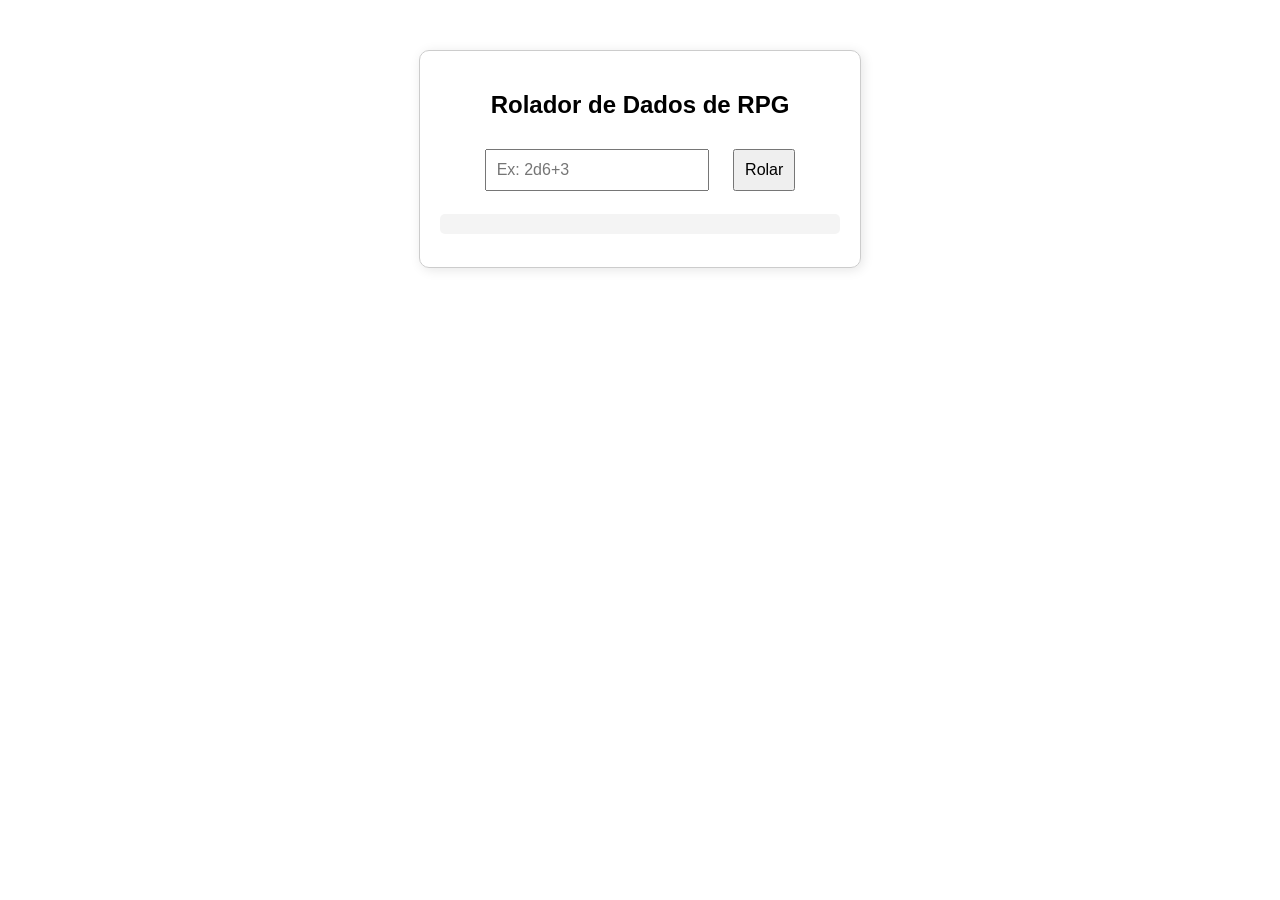
==== index.html @ 07a56e2e "Projeto simples inicial e funcional" ====
<!DOCTYPE html>
<html lang="pt-BR">
<head>
    <meta charset="UTF-8">
    <meta name="viewport" content="width=device-width, initial-scale=1.0">
    <title>Rolador de Dados de RPG</title>
    <style>
        body {
            font-family: Arial, sans-serif;
            text-align: center;
            margin: 50px;
        }
        #container {
            max-width: 400px;
            margin: auto;
            padding: 20px;
            border: 1px solid #ccc;
            border-radius: 10px;
            box-shadow: 2px 2px 12px rgba(0, 0, 0, 0.1);
        }
        input, button {
            padding: 10px;
            margin: 10px;
            font-size: 16px;
        }
        button {
            cursor: pointer;
        }
        pre {
            background: #f4f4f4;
            padding: 10px;
            border-radius: 5px;
            text-align: left;
        }
    </style>
</head>
<body>
    <div id="container">
        <h2>Rolador de Dados de RPG</h2>
        <input type="text" id="diceInput" placeholder="Ex: 2d6+3" />
        <button id="rollButton">Rolar</button>
        <pre id="result"></pre>
    </div>

    <script>
        function rollDice(expression) {
            const diceRegex = /(\d*)d(\d+)([+-]\d+)?/i;
            const match = expression.match(diceRegex);
            
            if (!match) {
                return "Formato inválido. Use algo como '2d6+3'";
            }
            
            let [_, numDice, diceType, modifier] = match;
            numDice = numDice ? parseInt(numDice) : 1;
            diceType = parseInt(diceType);
            modifier = modifier ? parseInt(modifier) : 0;
            
            if (numDice <= 0 || diceType <= 0) {
                return "Número de dados e faces devem ser positivos.";
            }
            
            let results = [];
            let total = 0;
            
            for (let i = 0; i < numDice; i++) {
                let roll = Math.floor(Math.random() * diceType) + 1;
                results.push(roll);
                total += roll;
            }
            
            total += modifier;
            return {
                expression: expression,
                rolls: results,
                modifier: modifier,
                total: total
            };
        }

        document.getElementById("rollButton").addEventListener("click", () => {
            const input = document.getElementById("diceInput").value;
            const result = rollDice(input);
            document.getElementById("result").innerText = JSON.stringify(result, null, 2);
        });
    </script>
</body>
</html>
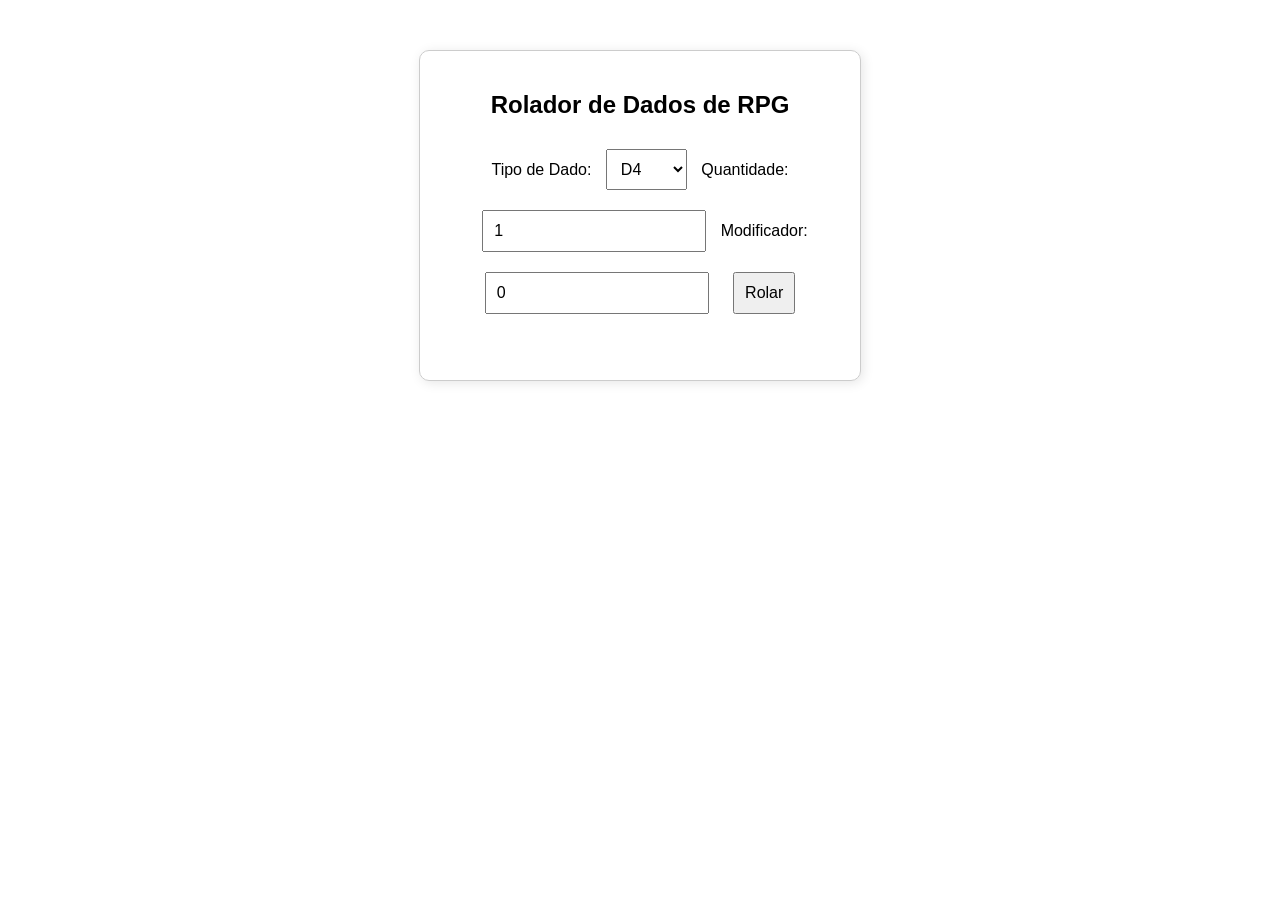
==== commit f369c675: "primeira versão" ====
--- a/index.html
+++ b/index.html
@@ -18,7 +18,7 @@
             border-radius: 10px;
             box-shadow: 2px 2px 12px rgba(0, 0, 0, 0.1);
         }
-        input, button {
+        select, input, button {
             padding: 10px;
             margin: 10px;
             font-size: 16px;
@@ -26,40 +26,43 @@
         button {
             cursor: pointer;
         }
-        pre {
-            background: #f4f4f4;
-            padding: 10px;
-            border-radius: 5px;
-            text-align: left;
+        .dice-results {
+            display: flex;
+            justify-content: center;
+            flex-wrap: wrap;
+            margin-top: 20px;
+        }
+        .dice {
+            width: 50px;
+            height: 50px;
+            margin: 5px;
         }
     </style>
 </head>
 <body>
     <div id="container">
         <h2>Rolador de Dados de RPG</h2>
-        <input type="text" id="diceInput" placeholder="Ex: 2d6+3" />
+        <label for="diceType">Tipo de Dado:</label>
+        <select id="diceType">
+            <option value="4">D4</option>
+            <option value="6">D6</option>
+            <option value="8">D8</option>
+            <option value="10">D10</option>
+            <option value="12">D12</option>
+            <option value="20">D20</option>
+            <option value="100">D100</option>
+        </select>
+        <label for="diceCount">Quantidade:</label>
+        <input type="number" id="diceCount" min="1" value="1" />
+        <label for="modifier">Modificador:</label>
+        <input type="number" id="modifier" value="0" />
         <button id="rollButton">Rolar</button>
-        <pre id="result"></pre>
+        <div class="dice-results" id="diceResults"></div>
+        <p id="totalResult"></p>
     </div>
 
     <script>
-        function rollDice(expression) {
-            const diceRegex = /(\d*)d(\d+)([+-]\d+)?/i;
-            const match = expression.match(diceRegex);
-            
-            if (!match) {
-                return "Formato inválido. Use algo como '2d6+3'";
-            }
-            
-            let [_, numDice, diceType, modifier] = match;
-            numDice = numDice ? parseInt(numDice) : 1;
-            diceType = parseInt(diceType);
-            modifier = modifier ? parseInt(modifier) : 0;
-            
-            if (numDice <= 0 || diceType <= 0) {
-                return "Número de dados e faces devem ser positivos.";
-            }
-            
+        function rollDice(numDice, diceType, modifier) {
             let results = [];
             let total = 0;
             
@@ -70,19 +73,28 @@
             }
             
             total += modifier;
-            return {
-                expression: expression,
-                rolls: results,
-                modifier: modifier,
-                total: total
-            };
+            return { rolls: results, total: total };
         }
 
         document.getElementById("rollButton").addEventListener("click", () => {
-            const input = document.getElementById("diceInput").value;
-            const result = rollDice(input);
-            document.getElementById("result").innerText = JSON.stringify(result, null, 2);
+            const diceType = parseInt(document.getElementById("diceType").value);
+            const numDice = parseInt(document.getElementById("diceCount").value);
+            const modifier = parseInt(document.getElementById("modifier").value);
+            
+            const result = rollDice(numDice, diceType, modifier);
+            const resultsDiv = document.getElementById("diceResults");
+            resultsDiv.innerHTML = "";
+            
+            result.rolls.forEach(roll => {
+                let img = document.createElement("img");
+                img.src = `https://via.placeholder.com/50?text=${roll}`;
+                img.alt = `Dado: ${roll}`;
+                img.classList.add("dice");
+                resultsDiv.appendChild(img);
+            });
+            
+            document.getElementById("totalResult").innerText = `Total: ${result.total}`;
         });
     </script>
 </body>
-</html>+</html>
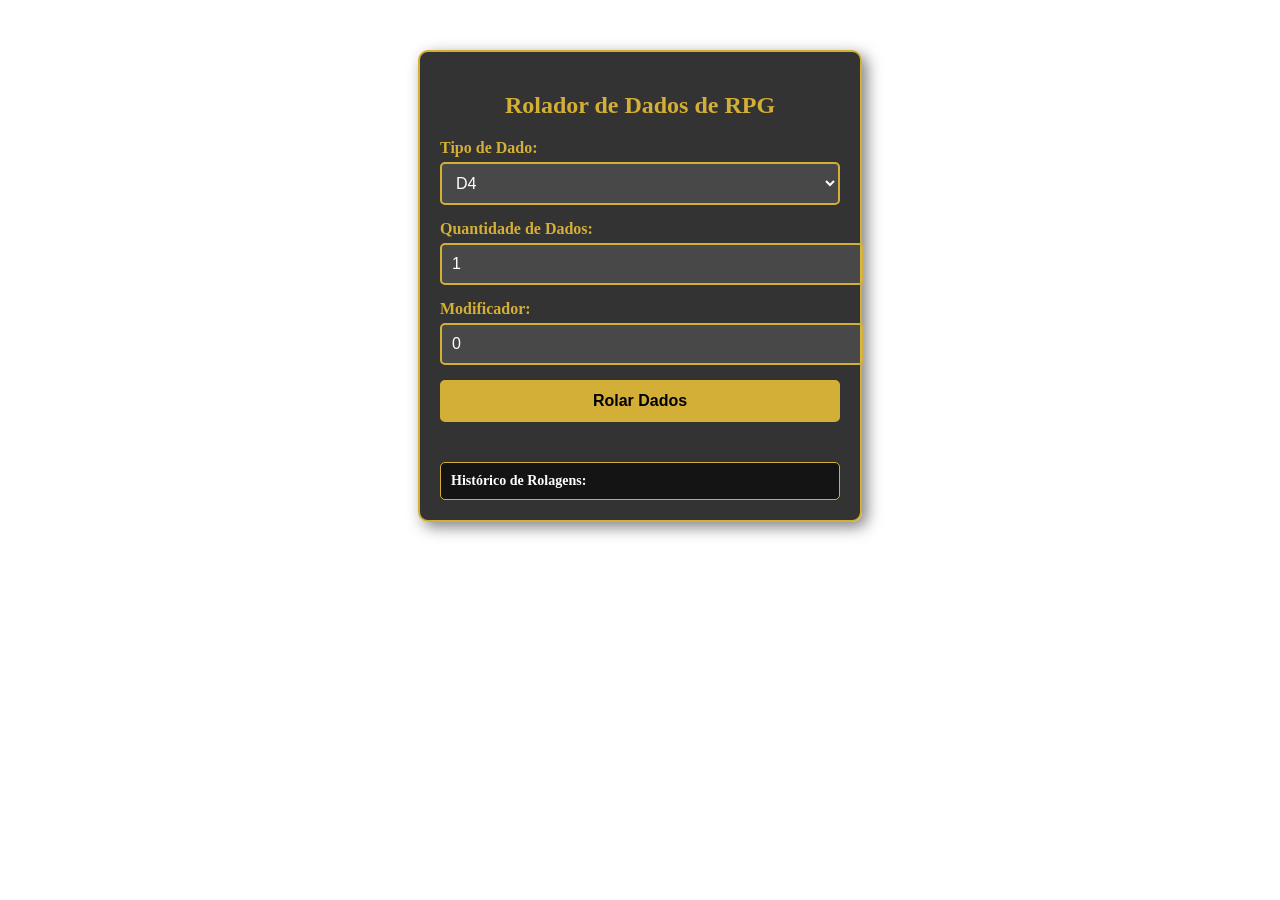
==== commit 7f658f69: "mais estilo a solução" ====
--- a/index.html
+++ b/index.html
@@ -6,25 +6,56 @@
     <title>Rolador de Dados de RPG</title>
     <style>
         body {
-            font-family: Arial, sans-serif;
+            font-family: 'MedievalSharp', cursive;
             text-align: center;
-            margin: 50px;
+            background: url('https://www.pixelstalk.net/wp-content/uploads/images6/Dark-Fantasy-Wallpaper-HD-Free-download.jpg') no-repeat center center fixed;
+            background-size: cover;
+            color: #fff;
+            margin: 0;
+            padding: 0;
         }
         #container {
-            max-width: 400px;
-            margin: auto;
+            max-width: 90%;
+            width: 400px;
+            margin: 50px auto;
             padding: 20px;
-            border: 1px solid #ccc;
+            background: rgba(0, 0, 0, 0.8);
+            border: 2px solid #d4af37;
             border-radius: 10px;
-            box-shadow: 2px 2px 12px rgba(0, 0, 0, 0.1);
+            box-shadow: 5px 5px 15px rgba(0, 0, 0, 0.5);
+        }
+        h2 {
+            color: #d4af37;
+            font-size: 24px;
+        }
+        .form-group {
+            text-align: left;
+            margin-bottom: 15px;
+        }
+        label {
+            display: block;
+            font-weight: bold;
+            margin-bottom: 5px;
+            color: #d4af37;
         }
         select, input, button {
+            width: 100%;
             padding: 10px;
-            margin: 10px;
             font-size: 16px;
+            border: 2px solid #d4af37;
+            border-radius: 5px;
+            background: rgba(255, 255, 255, 0.1);
+            color: #fff;
         }
         button {
+            background: #d4af37;
+            color: #000;
+            font-weight: bold;
             cursor: pointer;
+            transition: 0.3s;
+        }
+        button:hover {
+            background: #b8860b;
         }
         .dice-results {
             display: flex;
@@ -36,32 +67,72 @@
             width: 50px;
             height: 50px;
             margin: 5px;
+            display: flex;
+            align-items: center;
+            justify-content: center;
+            font-size: 20px;
+            font-weight: bold;
+            background: #222;
+            border-radius: 10px;
+            box-shadow: 2px 2px 5px rgba(0, 0, 0, 0.5);
+            border: 2px solid #d4af37;
+            color: #fff;
+        }
+        #history {
+            margin-top: 20px;
+            text-align: left;
+            font-size: 14px;
+            max-height: 150px;
+            overflow-y: auto;
+            background: rgba(0, 0, 0, 0.6);
+            padding: 10px;
+            border-radius: 5px;
+            border: 1px solid #d4af37;
+        }
+        @media (max-width: 500px) {
+            #container {
+                width: 90%;
+            }
+            .dice {
+                width: 40px;
+                height: 40px;
+                font-size: 18px;
+            }
         }
     </style>
 </head>
 <body>
     <div id="container">
         <h2>Rolador de Dados de RPG</h2>
-        <label for="diceType">Tipo de Dado:</label>
-        <select id="diceType">
-            <option value="4">D4</option>
-            <option value="6">D6</option>
-            <option value="8">D8</option>
-            <option value="10">D10</option>
-            <option value="12">D12</option>
-            <option value="20">D20</option>
-            <option value="100">D100</option>
-        </select>
-        <label for="diceCount">Quantidade:</label>
-        <input type="number" id="diceCount" min="1" value="1" />
-        <label for="modifier">Modificador:</label>
-        <input type="number" id="modifier" value="0" />
-        <button id="rollButton">Rolar</button>
+        <div class="form-group">
+            <label for="diceType">Tipo de Dado:</label>
+            <select id="diceType">
+                <option value="4">D4</option>
+                <option value="6">D6</option>
+                <option value="8">D8</option>
+                <option value="10">D10</option>
+                <option value="12">D12</option>
+                <option value="20">D20</option>
+                <option value="100">D100</option>
+            </select>
+        </div>
+        <div class="form-group">
+            <label for="diceCount">Quantidade de Dados:</label>
+            <input type="number" id="diceCount" min="1" value="1" />
+        </div>
+        <div class="form-group">
+            <label for="modifier">Modificador:</label>
+            <input type="number" id="modifier" value="0" />
+        </div>
+        <button id="rollButton">Rolar Dados</button>
         <div class="dice-results" id="diceResults"></div>
         <p id="totalResult"></p>
+        <div id="history"><strong>Histórico de Rolagens:</strong><br></div>
     </div>
 
     <script>
+        let history = [];
+
         function rollDice(numDice, diceType, modifier) {
             let results = [];
             let total = 0;
@@ -86,14 +157,18 @@
             resultsDiv.innerHTML = "";
             
             result.rolls.forEach(roll => {
-                let img = document.createElement("img");
-                img.src = `https://via.placeholder.com/50?text=${roll}`;
-                img.alt = `Dado: ${roll}`;
-                img.classList.add("dice");
-                resultsDiv.appendChild(img);
+                let diceDiv = document.createElement("div");
+                diceDiv.classList.add("dice");
+                diceDiv.innerText = roll;
+                resultsDiv.appendChild(diceDiv);
             });
             
             document.getElementById("totalResult").innerText = `Total: ${result.total}`;
+            
+            let historyEntry = `Rolou ${numDice}d${diceType} + ${modifier}: ${result.rolls.join(", ")} (Total: ${result.total})`;
+            history.unshift(historyEntry);
+            if (history.length > 10) history.pop();
+            document.getElementById("history").innerHTML = `<strong>Histórico de Rolagens:</strong><br>${history.join('<br>')}`;
         });
     </script>
 </body>
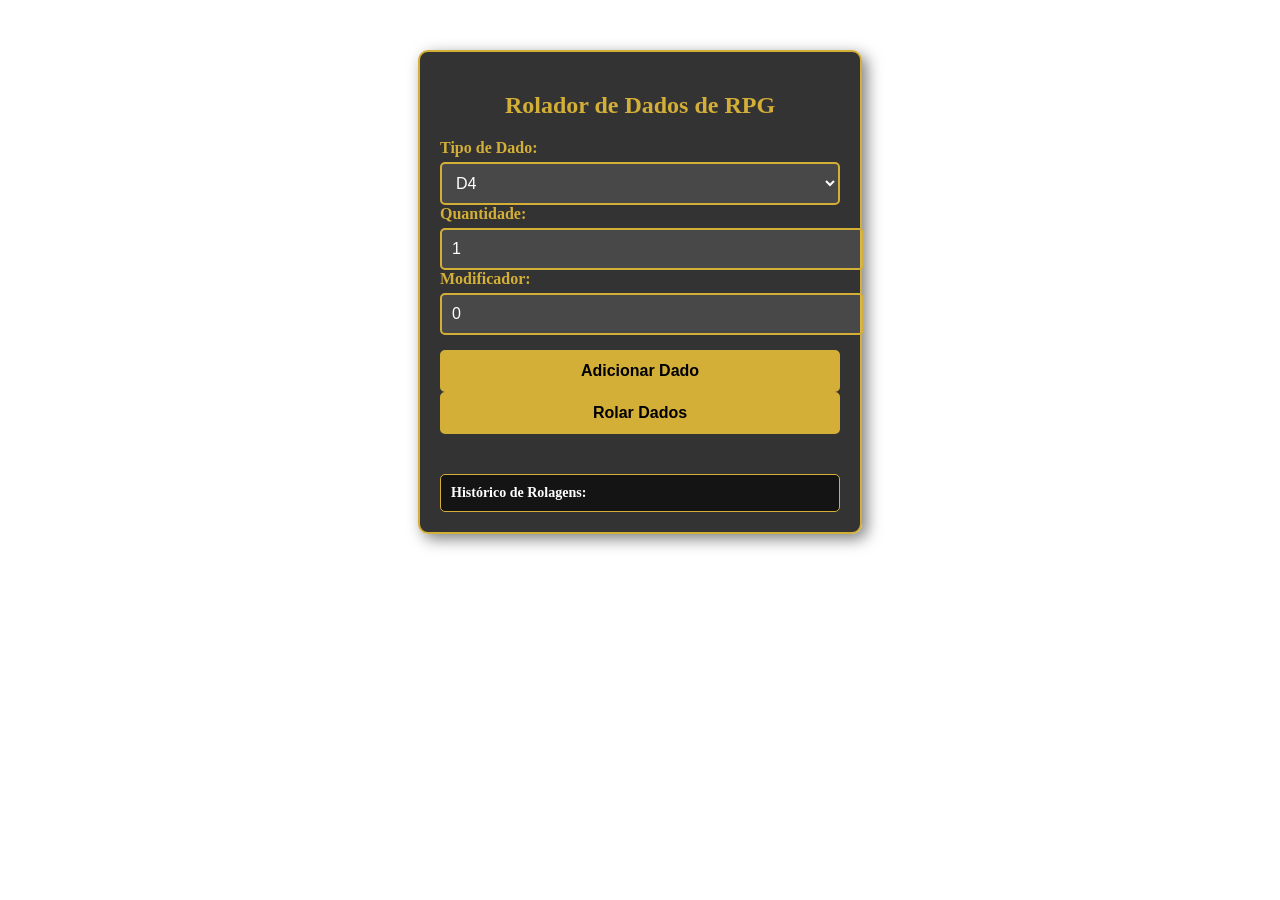
==== commit 143b91b9: "." ====
--- a/index.html
+++ b/index.html
@@ -104,26 +104,8 @@
 <body>
     <div id="container">
         <h2>Rolador de Dados de RPG</h2>
-        <div class="form-group">
-            <label for="diceType">Tipo de Dado:</label>
-            <select id="diceType">
-                <option value="4">D4</option>
-                <option value="6">D6</option>
-                <option value="8">D8</option>
-                <option value="10">D10</option>
-                <option value="12">D12</option>
-                <option value="20">D20</option>
-                <option value="100">D100</option>
-            </select>
-        </div>
-        <div class="form-group">
-            <label for="diceCount">Quantidade de Dados:</label>
-            <input type="number" id="diceCount" min="1" value="1" />
-        </div>
-        <div class="form-group">
-            <label for="modifier">Modificador:</label>
-            <input type="number" id="modifier" value="0" />
-        </div>
+        <div id="diceList"></div>
+        <button id="addDice">Adicionar Dado</button>
         <button id="rollButton">Rolar Dados</button>
         <div class="dice-results" id="diceResults"></div>
         <p id="totalResult"></p>
@@ -138,38 +120,71 @@
             let total = 0;
             
             for (let i = 0; i < numDice; i++) {
-                let roll = Math.floor(Math.random() * diceType) + 1;
+                let roll = Math.floor(Math.random() * diceType) + 1 + modifier;
                 results.push(roll);
                 total += roll;
             }
             
-            total += modifier;
             return { rolls: results, total: total };
         }
 
+        function addDiceRow() {
+            const diceList = document.getElementById("diceList");
+            const div = document.createElement("div");
+            div.classList.add("form-group");
+            div.innerHTML = `
+                <label>Tipo de Dado:</label>
+                <select class="diceType">
+                    <option value="4">D4</option>
+                    <option value="6">D6</option>
+                    <option value="8">D8</option>
+                    <option value="10">D10</option>
+                    <option value="12">D12</option>
+                    <option value="20">D20</option>
+                    <option value="100">D100</option>
+                </select>
+                <label>Quantidade:</label>
+                <input type="number" class="diceCount" min="1" value="1" />
+                <label>Modificador:</label>
+                <input type="number" class="modifier" value="0" />
+            `;
+            diceList.appendChild(div);
+        }
+
+        document.getElementById("addDice").addEventListener("click", addDiceRow);
+
         document.getElementById("rollButton").addEventListener("click", () => {
-            const diceType = parseInt(document.getElementById("diceType").value);
-            const numDice = parseInt(document.getElementById("diceCount").value);
-            const modifier = parseInt(document.getElementById("modifier").value);
+            const diceRows = document.querySelectorAll("#diceList .form-group");
+            let totalSum = 0;
+            let allRolls = [];
+            document.getElementById("diceResults").innerHTML = "";
+
+            diceRows.forEach(row => {
+                const diceType = parseInt(row.querySelector(".diceType").value);
+                const numDice = parseInt(row.querySelector(".diceCount").value);
+                const modifier = parseInt(row.querySelector(".modifier").value);
+                
+                const result = rollDice(numDice, diceType, modifier);
+                totalSum += result.total;
+                allRolls.push(`(${numDice}d${diceType} + ${modifier}) ➝ ${result.rolls.join(", ")}`);
+                
+                result.rolls.forEach(roll => {
+                    let diceDiv = document.createElement("div");
+                    diceDiv.classList.add("dice");
+                    diceDiv.innerText = roll;
+                    document.getElementById("diceResults").appendChild(diceDiv);
+                });
+            });
+
+            document.getElementById("totalResult").innerText = `Total: ${totalSum}`;
             
-            const result = rollDice(numDice, diceType, modifier);
-            const resultsDiv = document.getElementById("diceResults");
-            resultsDiv.innerHTML = "";
-            
-            result.rolls.forEach(roll => {
-                let diceDiv = document.createElement("div");
-                diceDiv.classList.add("dice");
-                diceDiv.innerText = roll;
-                resultsDiv.appendChild(diceDiv);
-            });
-            
-            document.getElementById("totalResult").innerText = `Total: ${result.total}`;
-            
-            let historyEntry = `Rolou ${numDice}d${diceType} + ${modifier}: ${result.rolls.join(", ")} (Total: ${result.total})`;
+            let historyEntry = allRolls.join(" | ") + ` (Total: ${totalSum})`;
             history.unshift(historyEntry);
             if (history.length > 10) history.pop();
             document.getElementById("history").innerHTML = `<strong>Histórico de Rolagens:</strong><br>${history.join('<br>')}`;
         });
+
+        addDiceRow();
     </script>
 </body>
 </html>
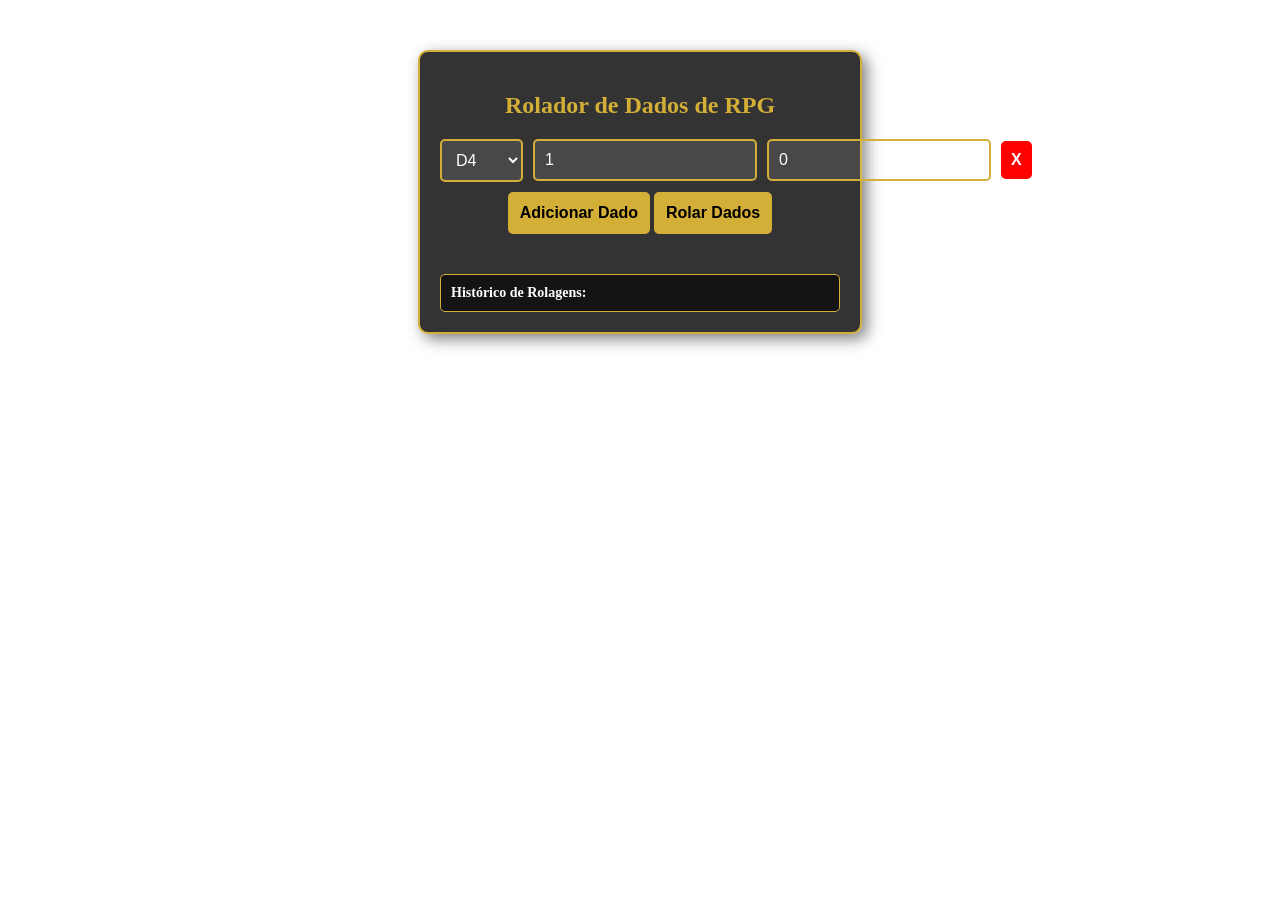
==== commit 91e8fabb: "inserindo e deletando dados na rolagem" ====
--- a/index.html
+++ b/index.html
@@ -29,23 +29,24 @@
             font-size: 24px;
         }
         .form-group {
-            text-align: left;
-            margin-bottom: 15px;
+            display: flex;
+            align-items: center;
+            gap: 10px;
+            margin-bottom: 10px;
         }
         label {
-            display: block;
-            font-weight: bold;
-            margin-bottom: 5px;
             color: #d4af37;
         }
         select, input, button {
-            width: 100%;
             padding: 10px;
             font-size: 16px;
             border: 2px solid #d4af37;
             border-radius: 5px;
             background: rgba(255, 255, 255, 0.1);
             color: #fff;
+        }
+        select:focus {
+            background: #444;
         }
         button {
             background: #d4af37;
@@ -57,6 +58,13 @@
         button:hover {
             background: #b8860b;
         }
+        .remove-dice {
+            background: red;
+            color: white;
+            font-weight: bold;
+            border: none;
+            cursor: pointer;
+        }
         .dice-results {
             display: flex;
             justify-content: center;
@@ -66,7 +74,6 @@
         .dice {
             width: 50px;
             height: 50px;
-            margin: 5px;
             display: flex;
             align-items: center;
             justify-content: center;
@@ -74,9 +81,9 @@
             font-weight: bold;
             background: #222;
             border-radius: 10px;
-            box-shadow: 2px 2px 5px rgba(0, 0, 0, 0.5);
             border: 2px solid #d4af37;
             color: #fff;
+            margin: 5px;
         }
         #history {
             margin-top: 20px;
@@ -88,16 +95,6 @@
             padding: 10px;
             border-radius: 5px;
             border: 1px solid #d4af37;
-        }
-        @media (max-width: 500px) {
-            #container {
-                width: 90%;
-            }
-            .dice {
-                width: 40px;
-                height: 40px;
-                font-size: 18px;
-            }
         }
     </style>
 </head>
@@ -133,7 +130,6 @@
             const div = document.createElement("div");
             div.classList.add("form-group");
             div.innerHTML = `
-                <label>Tipo de Dado:</label>
                 <select class="diceType">
                     <option value="4">D4</option>
                     <option value="6">D6</option>
@@ -143,12 +139,12 @@
                     <option value="20">D20</option>
                     <option value="100">D100</option>
                 </select>
-                <label>Quantidade:</label>
                 <input type="number" class="diceCount" min="1" value="1" />
-                <label>Modificador:</label>
                 <input type="number" class="modifier" value="0" />
+                <button class="remove-dice">X</button>
             `;
             diceList.appendChild(div);
+            div.querySelector(".remove-dice").addEventListener("click", () => div.remove());
         }
 
         document.getElementById("addDice").addEventListener("click", addDiceRow);
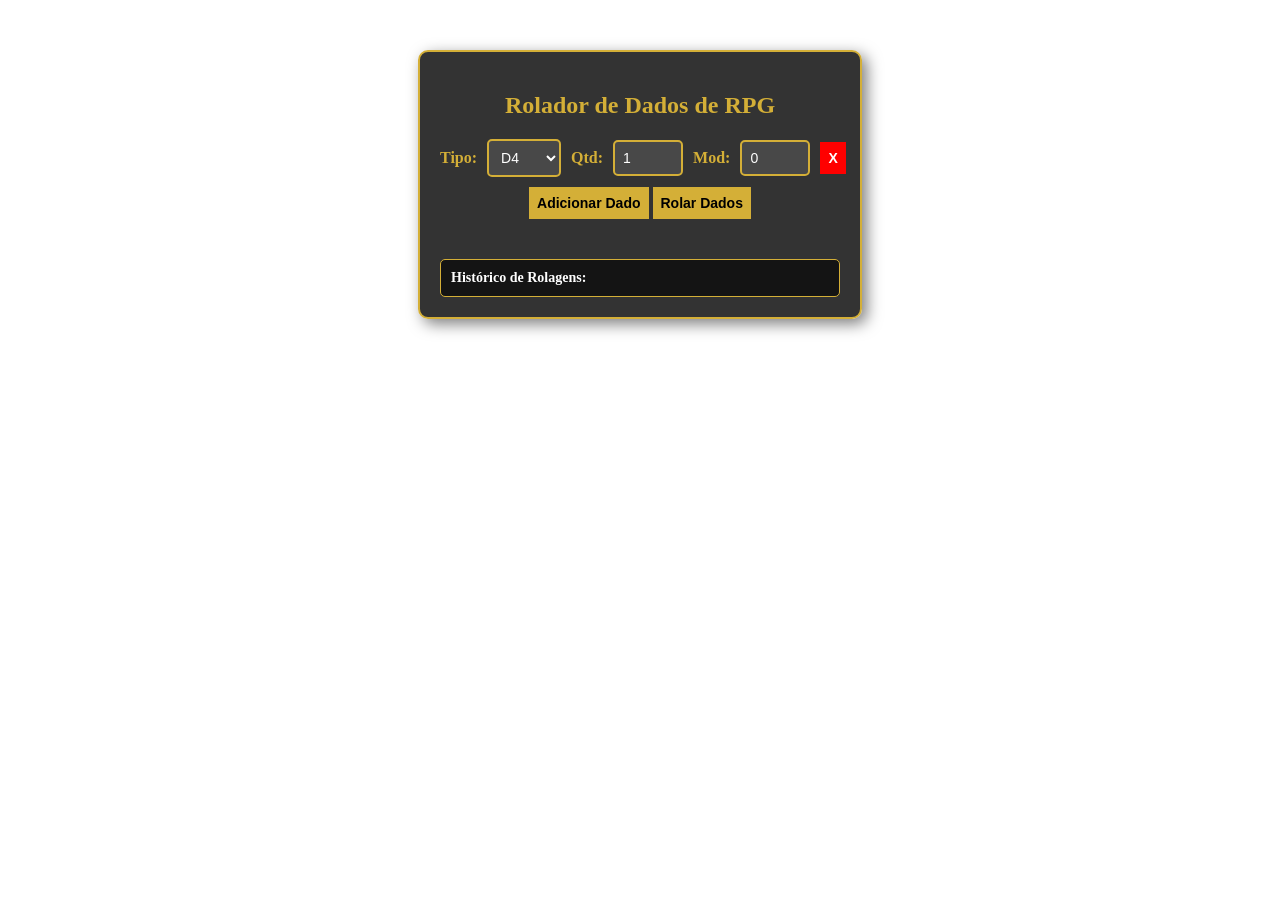
==== commit 79b40691: "." ====
--- a/index.html
+++ b/index.html
@@ -35,23 +35,27 @@
             margin-bottom: 10px;
         }
         label {
+            font-weight: bold;
             color: #d4af37;
         }
-        select, input, button {
-            padding: 10px;
-            font-size: 16px;
+        select, input {
+            padding: 8px;
+            font-size: 14px;
             border: 2px solid #d4af37;
             border-radius: 5px;
             background: rgba(255, 255, 255, 0.1);
             color: #fff;
         }
-        select:focus {
+        select:focus, input:focus {
             background: #444;
         }
         button {
+            padding: 8px;
+            font-size: 14px;
             background: #d4af37;
             color: #000;
             font-weight: bold;
+            border: none;
             cursor: pointer;
             transition: 0.3s;
         }
@@ -64,6 +68,7 @@
             font-weight: bold;
             border: none;
             cursor: pointer;
+            padding: 8px;
         }
         .dice-results {
             display: flex;
@@ -130,6 +135,7 @@
             const div = document.createElement("div");
             div.classList.add("form-group");
             div.innerHTML = `
+                <label>Tipo:</label>
                 <select class="diceType">
                     <option value="4">D4</option>
                     <option value="6">D6</option>
@@ -139,8 +145,10 @@
                     <option value="20">D20</option>
                     <option value="100">D100</option>
                 </select>
-                <input type="number" class="diceCount" min="1" value="1" />
-                <input type="number" class="modifier" value="0" />
+                <label>Qtd:</label>
+                <input type="number" class="diceCount" min="1" value="1" style="width: 50px;" />
+                <label>Mod:</label>
+                <input type="number" class="modifier" value="0" style="width: 50px;" />
                 <button class="remove-dice">X</button>
             `;
             diceList.appendChild(div);
@@ -163,19 +171,10 @@
                 const result = rollDice(numDice, diceType, modifier);
                 totalSum += result.total;
                 allRolls.push(`(${numDice}d${diceType} + ${modifier}) ➝ ${result.rolls.join(", ")}`);
-                
-                result.rolls.forEach(roll => {
-                    let diceDiv = document.createElement("div");
-                    diceDiv.classList.add("dice");
-                    diceDiv.innerText = roll;
-                    document.getElementById("diceResults").appendChild(diceDiv);
-                });
             });
 
             document.getElementById("totalResult").innerText = `Total: ${totalSum}`;
-            
-            let historyEntry = allRolls.join(" | ") + ` (Total: ${totalSum})`;
-            history.unshift(historyEntry);
+            history.unshift(allRolls.join(" | ") + ` (Total: ${totalSum})`);
             if (history.length > 10) history.pop();
             document.getElementById("history").innerHTML = `<strong>Histórico de Rolagens:</strong><br>${history.join('<br>')}`;
         });
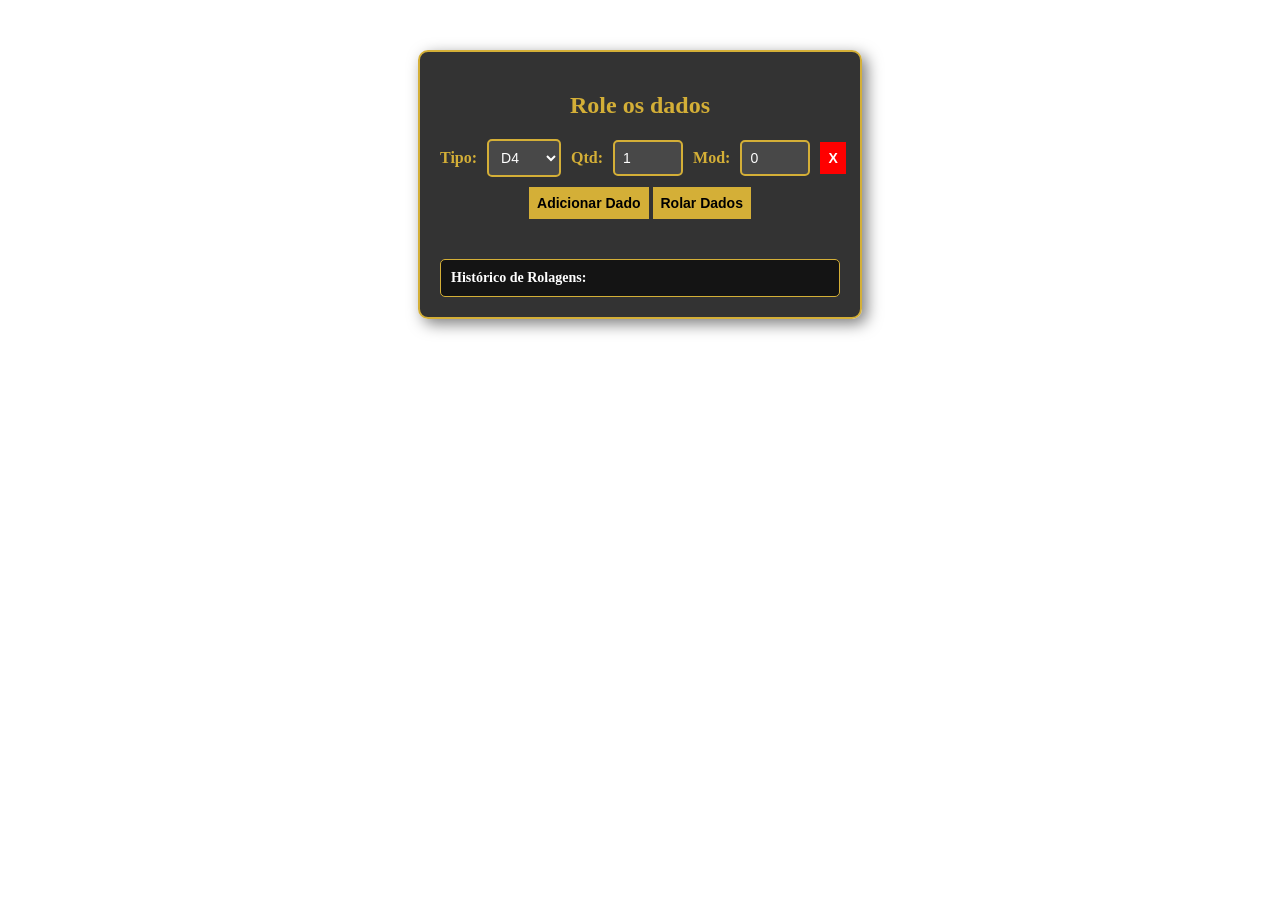
==== commit 09084ed7: "organizando projeto" ====
--- a/index.html
+++ b/index.html
@@ -1,111 +1,15 @@
 <!DOCTYPE html>
 <html lang="pt-BR">
-<head>
+  <head>
     <meta charset="UTF-8">
     <meta name="viewport" content="width=device-width, initial-scale=1.0">
-    <title>Rolador de Dados de RPG</title>
-    <style>
-        body {
-            font-family: 'MedievalSharp', cursive;
-            text-align: center;
-            background: url('https://www.pixelstalk.net/wp-content/uploads/images6/Dark-Fantasy-Wallpaper-HD-Free-download.jpg') no-repeat center center fixed;
-            background-size: cover;
-            color: #fff;
-            margin: 0;
-            padding: 0;
-        }
-        #container {
-            max-width: 90%;
-            width: 400px;
-            margin: 50px auto;
-            padding: 20px;
-            background: rgba(0, 0, 0, 0.8);
-            border: 2px solid #d4af37;
-            border-radius: 10px;
-            box-shadow: 5px 5px 15px rgba(0, 0, 0, 0.5);
-        }
-        h2 {
-            color: #d4af37;
-            font-size: 24px;
-        }
-        .form-group {
-            display: flex;
-            align-items: center;
-            gap: 10px;
-            margin-bottom: 10px;
-        }
-        label {
-            font-weight: bold;
-            color: #d4af37;
-        }
-        select, input {
-            padding: 8px;
-            font-size: 14px;
-            border: 2px solid #d4af37;
-            border-radius: 5px;
-            background: rgba(255, 255, 255, 0.1);
-            color: #fff;
-        }
-        select:focus, input:focus {
-            background: #444;
-        }
-        button {
-            padding: 8px;
-            font-size: 14px;
-            background: #d4af37;
-            color: #000;
-            font-weight: bold;
-            border: none;
-            cursor: pointer;
-            transition: 0.3s;
-        }
-        button:hover {
-            background: #b8860b;
-        }
-        .remove-dice {
-            background: red;
-            color: white;
-            font-weight: bold;
-            border: none;
-            cursor: pointer;
-            padding: 8px;
-        }
-        .dice-results {
-            display: flex;
-            justify-content: center;
-            flex-wrap: wrap;
-            margin-top: 20px;
-        }
-        .dice {
-            width: 50px;
-            height: 50px;
-            display: flex;
-            align-items: center;
-            justify-content: center;
-            font-size: 20px;
-            font-weight: bold;
-            background: #222;
-            border-radius: 10px;
-            border: 2px solid #d4af37;
-            color: #fff;
-            margin: 5px;
-        }
-        #history {
-            margin-top: 20px;
-            text-align: left;
-            font-size: 14px;
-            max-height: 150px;
-            overflow-y: auto;
-            background: rgba(0, 0, 0, 0.6);
-            padding: 10px;
-            border-radius: 5px;
-            border: 1px solid #d4af37;
-        }
-    </style>
-</head>
-<body>
+    <title>Rolando Dados</title>
+    <link rel="stylesheet" href="styles.css">
+
+  </head>
+  <body>
     <div id="container">
-        <h2>Rolador de Dados de RPG</h2>
+        <h2>Role os dados</h2>
         <div id="diceList"></div>
         <button id="addDice">Adicionar Dado</button>
         <button id="rollButton">Rolar Dados</button>
@@ -113,73 +17,6 @@
         <p id="totalResult"></p>
         <div id="history"><strong>Histórico de Rolagens:</strong><br></div>
     </div>
-
-    <script>
-        let history = [];
-
-        function rollDice(numDice, diceType, modifier) {
-            let results = [];
-            let total = 0;
-            
-            for (let i = 0; i < numDice; i++) {
-                let roll = Math.floor(Math.random() * diceType) + 1 + modifier;
-                results.push(roll);
-                total += roll;
-            }
-            
-            return { rolls: results, total: total };
-        }
-
-        function addDiceRow() {
-            const diceList = document.getElementById("diceList");
-            const div = document.createElement("div");
-            div.classList.add("form-group");
-            div.innerHTML = `
-                <label>Tipo:</label>
-                <select class="diceType">
-                    <option value="4">D4</option>
-                    <option value="6">D6</option>
-                    <option value="8">D8</option>
-                    <option value="10">D10</option>
-                    <option value="12">D12</option>
-                    <option value="20">D20</option>
-                    <option value="100">D100</option>
-                </select>
-                <label>Qtd:</label>
-                <input type="number" class="diceCount" min="1" value="1" style="width: 50px;" />
-                <label>Mod:</label>
-                <input type="number" class="modifier" value="0" style="width: 50px;" />
-                <button class="remove-dice">X</button>
-            `;
-            diceList.appendChild(div);
-            div.querySelector(".remove-dice").addEventListener("click", () => div.remove());
-        }
-
-        document.getElementById("addDice").addEventListener("click", addDiceRow);
-
-        document.getElementById("rollButton").addEventListener("click", () => {
-            const diceRows = document.querySelectorAll("#diceList .form-group");
-            let totalSum = 0;
-            let allRolls = [];
-            document.getElementById("diceResults").innerHTML = "";
-
-            diceRows.forEach(row => {
-                const diceType = parseInt(row.querySelector(".diceType").value);
-                const numDice = parseInt(row.querySelector(".diceCount").value);
-                const modifier = parseInt(row.querySelector(".modifier").value);
-                
-                const result = rollDice(numDice, diceType, modifier);
-                totalSum += result.total;
-                allRolls.push(`(${numDice}d${diceType} + ${modifier}) ➝ ${result.rolls.join(", ")}`);
-            });
-
-            document.getElementById("totalResult").innerText = `Total: ${totalSum}`;
-            history.unshift(allRolls.join(" | ") + ` (Total: ${totalSum})`);
-            if (history.length > 10) history.pop();
-            document.getElementById("history").innerHTML = `<strong>Histórico de Rolagens:</strong><br>${history.join('<br>')}`;
-        });
-
-        addDiceRow();
-    </script>
-</body>
-</html>
+    <script src="script.js"></script>
+  </body>
+</html>
--- a/styles.css
+++ b/styles.css
@@ -0,0 +1,96 @@
+body {
+  font-family: 'MedievalSharp', cursive;
+  text-align: center;
+  background: url('https://www.pixelstalk.net/wp-content/uploads/images6/Dark-Fantasy-Wallpaper-HD-Free-download.jpg') no-repeat center center fixed;
+  background-size: cover;
+  color: #fff;
+  margin: 0;
+  padding: 0;
+}
+#container {
+  max-width: 90%;
+  width: 400px;
+  margin: 50px auto;
+  padding: 20px;
+  background: rgba(0, 0, 0, 0.8);
+  border: 2px solid #d4af37;
+  border-radius: 10px;
+  box-shadow: 5px 5px 15px rgba(0, 0, 0, 0.5);
+}
+h2 {
+  color: #d4af37;
+  font-size: 24px;
+}
+.form-group {
+  display: flex;
+  align-items: center;
+  gap: 10px;
+  margin-bottom: 10px;
+}
+label {
+  font-weight: bold;
+  color: #d4af37;
+}
+select, input {
+  padding: 8px;
+  font-size: 14px;
+  border: 2px solid #d4af37;
+  border-radius: 5px;
+  background: rgba(255, 255, 255, 0.1);
+  color: #fff;
+}
+select:focus, input:focus {
+  background: #444;
+}
+button {
+  padding: 8px;
+  font-size: 14px;
+  background: #d4af37;
+  color: #000;
+  font-weight: bold;
+  border: none;
+  cursor: pointer;
+  transition: 0.3s;
+}
+button:hover {
+  background: #b8860b;
+}
+.remove-dice {
+  background: red;
+  color: white;
+  font-weight: bold;
+  border: none;
+  cursor: pointer;
+  padding: 8px;
+}
+.dice-results {
+  display: flex;
+  justify-content: center;
+  flex-wrap: wrap;
+  margin-top: 20px;
+}
+.dice {
+  width: 50px;
+  height: 50px;
+  display: flex;
+  align-items: center;
+  justify-content: center;
+  font-size: 20px;
+  font-weight: bold;
+  background: #222;
+  border-radius: 10px;
+  border: 2px solid #d4af37;
+  color: #fff;
+  margin: 5px;
+}
+#history {
+  margin-top: 20px;
+  text-align: left;
+  font-size: 14px;
+  max-height: 150px;
+  overflow-y: auto;
+  background: rgba(0, 0, 0, 0.6);
+  padding: 10px;
+  border-radius: 5px;
+  border: 1px solid #d4af37;
+}
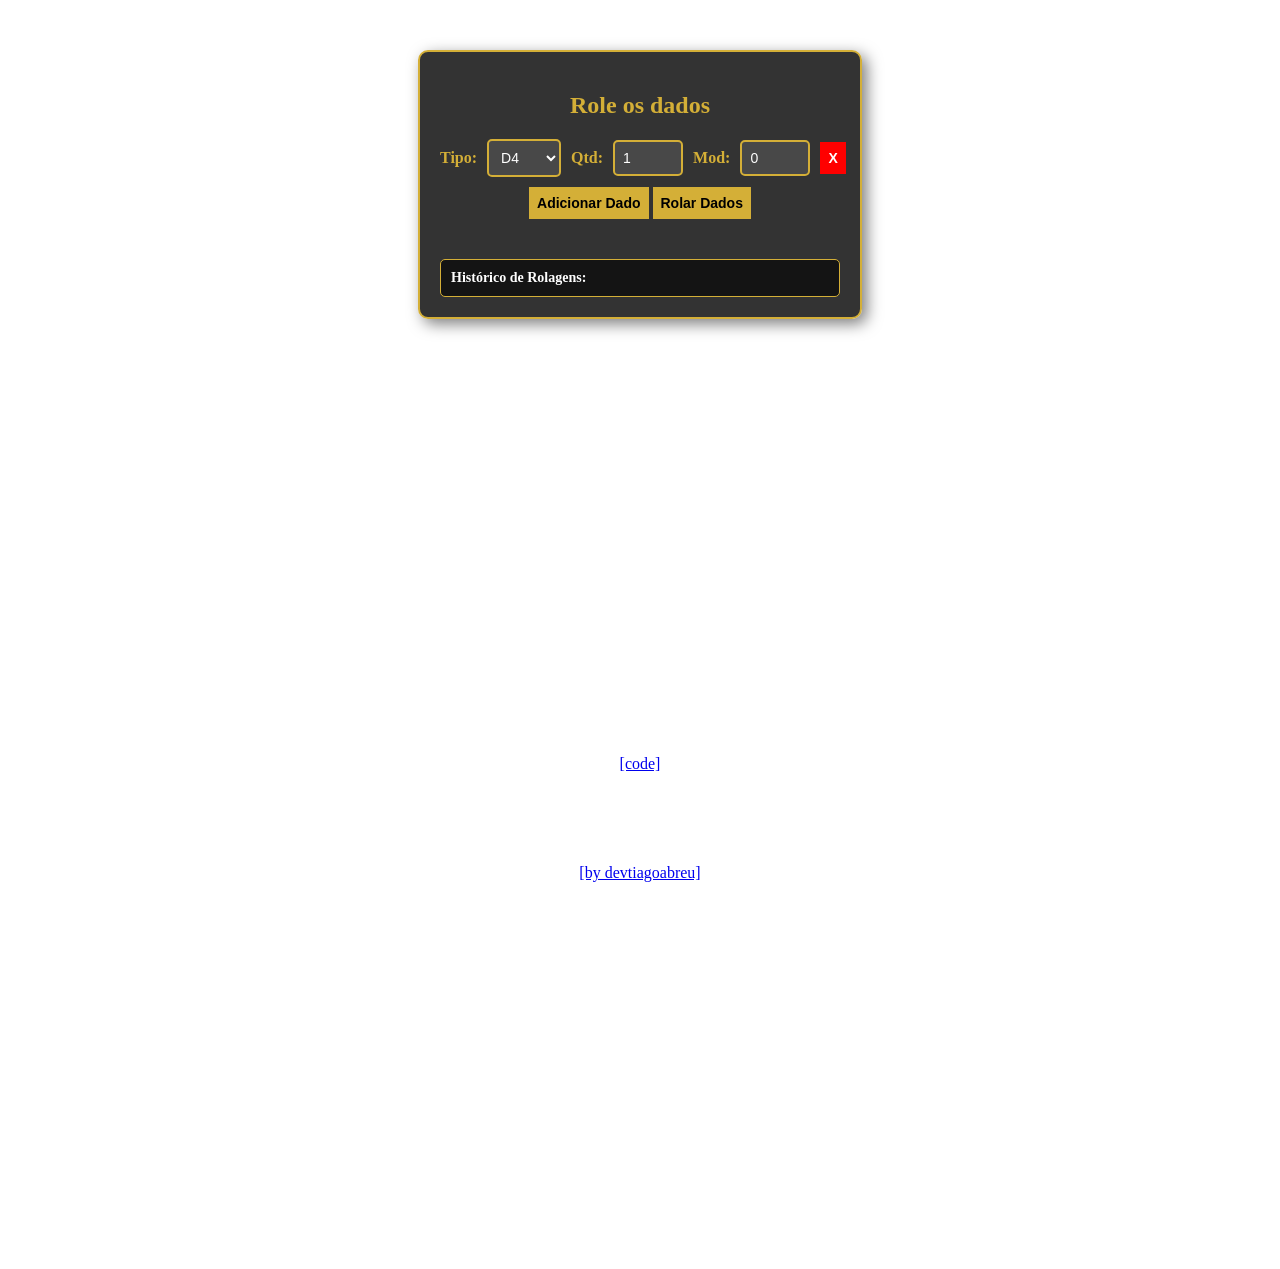
==== commit 7f61a01e: "inserindo shortcut icon and code by github" ====
--- a/index.html
+++ b/index.html
@@ -3,6 +3,7 @@
   <head>
     <meta charset="UTF-8">
     <meta name="viewport" content="width=device-width, initial-scale=1.0">
+    <link rel="shortcut icon" href="./images/shortcuticon.png" type="image/x-icon">
     <title>Rolando Dados</title>
     <link rel="stylesheet" href="styles.css">
 
@@ -19,4 +20,11 @@
     </div>
     <script src="script.js"></script>
   </body>
+  <footer>
+    <div class="login__footer">
+      <p><a href="https://github.com/devtiagoabreu/rolandodados" target="_blank">[code]</a></p>
+      <img src="./images/branco.jpg" alt="devtiagoabreu">
+      <p><a href="https://www.instagram.com/devtiagoabreu/" target="_blank">[by devtiagoabreu]</a></p>
+    </div>
+  </footer>
 </html>
--- a/styles.css
+++ b/styles.css
@@ -93,4 +93,12 @@
   padding: 10px;
   border-radius: 5px;
   border: 1px solid #d4af37;
+}
+
+.login__footer {
+  align-items: center;
+  display: flex;
+  flex-direction: column;
+  height: 100vh;
+  justify-content: center;
 }
